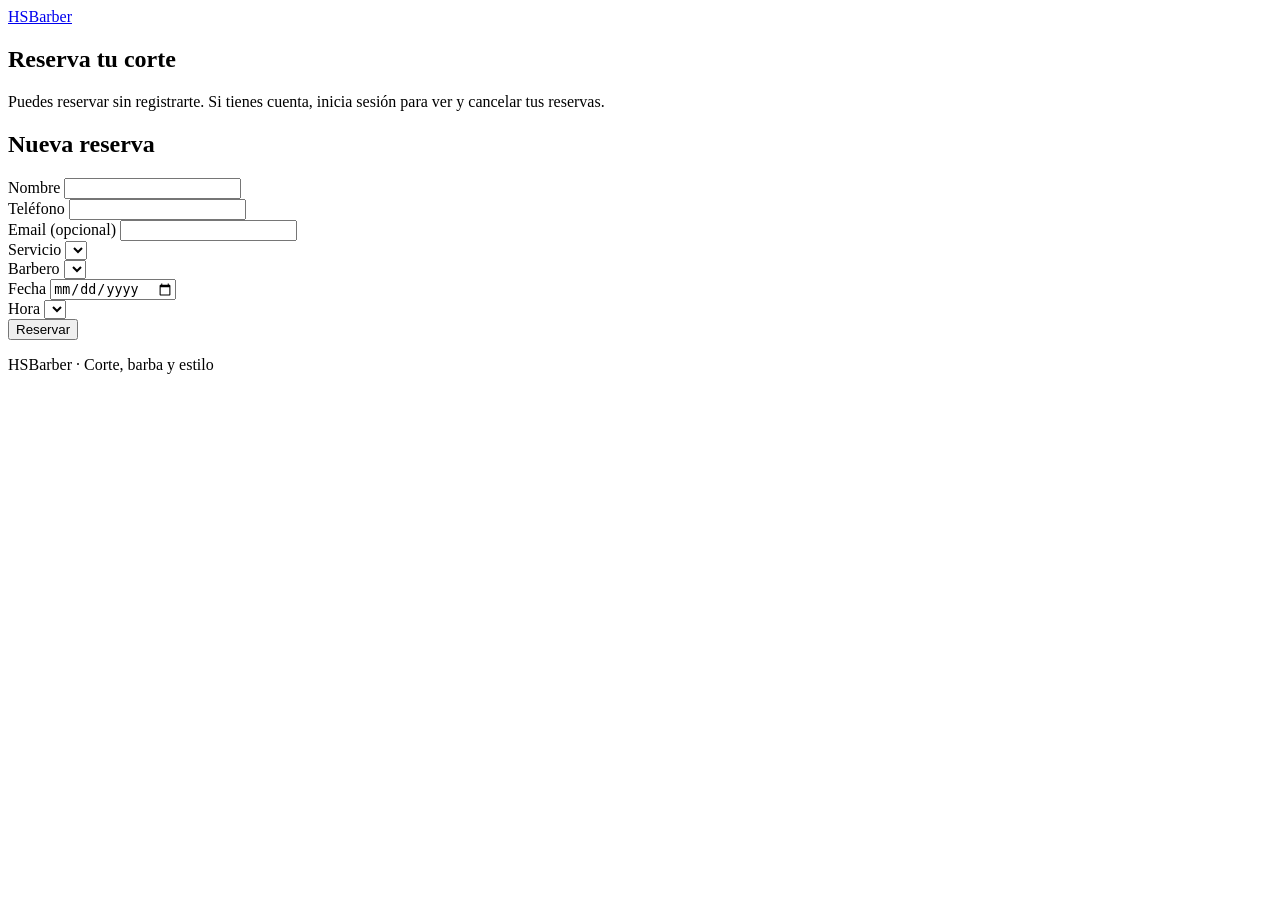
==== frontend/index.html @ 4d64d181 "commit" ====
<!DOCTYPE html>
<html lang="es">
<head>
  <meta charset="UTF-8" />
  <meta name="viewport" content="width=device-width, initial-scale=1" />
  <title>HSBarber</title>
  <link rel="stylesheet" href="/static/css/styles.css" />
</head>
<body data-page="home">
  <nav class="nav">
    <a class="logo" href="index.html">HSBarber</a>
    <div class="nav-links" id="nav-links"></div>
  </nav>

  <section class="hero">
    <h1>Reserva tu corte</h1>
    <p class="muted">Puedes reservar sin registrarte. Si tienes cuenta, inicia sesión para ver y cancelar tus reservas.</p>
  </section>

  <section class="card">
    <h2>Nueva reserva</h2>
    <div id="aviso"></div>
    <form id="form-reserva">
      <div class="grid">
        <div>
          <label>Nombre</label>
          <input name="nombre" required />
        </div>
        <div>
          <label>Teléfono</label>
          <input name="telefono" required />
        </div>
        <div>
          <label>Email (opcional)</label>
          <input name="email" type="email" />
        </div>
        <div>
          <label>Servicio</label>
          <select name="servicio" id="sel-servicio" required></select>
        </div>
        <div>
          <label>Barbero</label>
          <select name="barberoId" id="sel-barbero" required></select>
        </div>
        <div>
          <label>Fecha</label>
          <input name="fecha" type="date" required />
        </div>
        <div>
          <label>Hora</label>
          <select name="hora" id="sel-hora" required></select>
        </div>
      </div>
      <button type="submit">Reservar</button>
    </form>
  </section>

  <p class="footer">HSBarber · Corte, barba y estilo</p>
  <script src="/static/js/app.js"></script>
  <script src="/static/js/chatbot.js"></script>
</body>
</html>
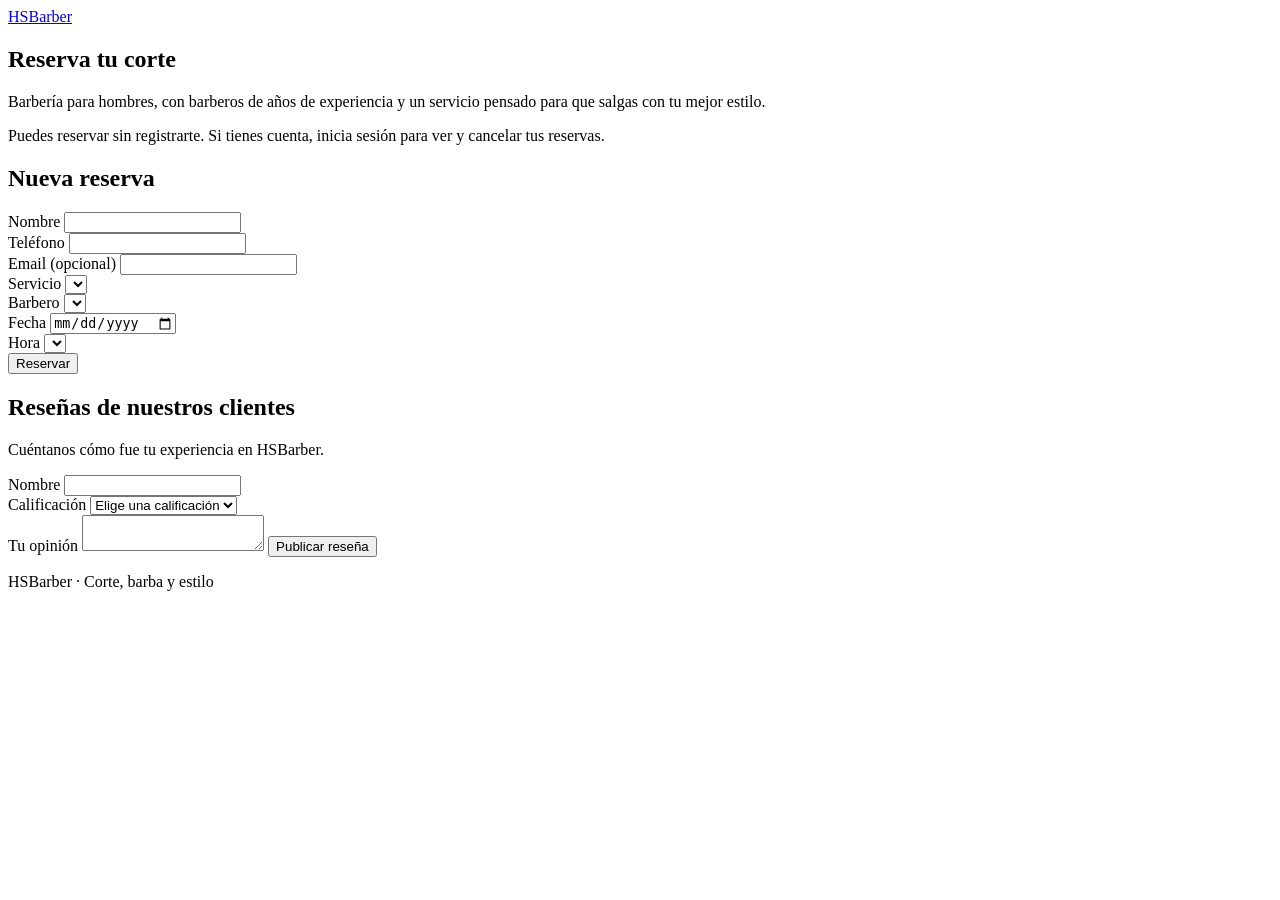
==== commit 60c9a319: "cambios proyecto" ====
--- a/frontend/index.html
+++ b/frontend/index.html
@@ -14,6 +14,7 @@
 
   <section class="hero">
     <h1>Reserva tu corte</h1>
+    <p class="hero-description">Barbería para hombres, con barberos de años de experiencia y un servicio pensado para que salgas con tu mejor estilo.</p>
     <p class="muted">Puedes reservar sin registrarte. Si tienes cuenta, inicia sesión para ver y cancelar tus reservas.</p>
   </section>
 
@@ -55,6 +56,35 @@
     </form>
   </section>
 
+  <section class="card reviews-section">
+    <h2>Reseñas de nuestros clientes</h2>
+    <p class="muted">Cuéntanos cómo fue tu experiencia en HSBarber.</p>
+    <div id="aviso-resena"></div>
+    <form id="form-resena" class="review-form">
+      <div class="grid">
+        <div>
+          <label for="resena-nombre">Nombre</label>
+          <input id="resena-nombre" name="nombre" maxlength="150" required />
+        </div>
+        <div>
+          <label for="resena-calificacion">Calificación</label>
+          <select id="resena-calificacion" name="calificacion" required>
+            <option value="">Elige una calificación</option>
+            <option value="5">★★★★★ Excelente</option>
+            <option value="4">★★★★ Muy buena</option>
+            <option value="3">★★★ Buena</option>
+            <option value="2">★★ Regular</option>
+            <option value="1">★ Por mejorar</option>
+          </select>
+        </div>
+      </div>
+      <label for="resena-comentario">Tu opinión</label>
+      <textarea id="resena-comentario" name="comentario" maxlength="1000" required></textarea>
+      <button type="submit">Publicar reseña</button>
+    </form>
+    <div id="lista-resenas" class="reviews-list" aria-live="polite"></div>
+  </section>
+
   <p class="footer">HSBarber · Corte, barba y estilo</p>
   <script src="/static/js/app.js"></script>
   <script src="/static/js/chatbot.js"></script>
